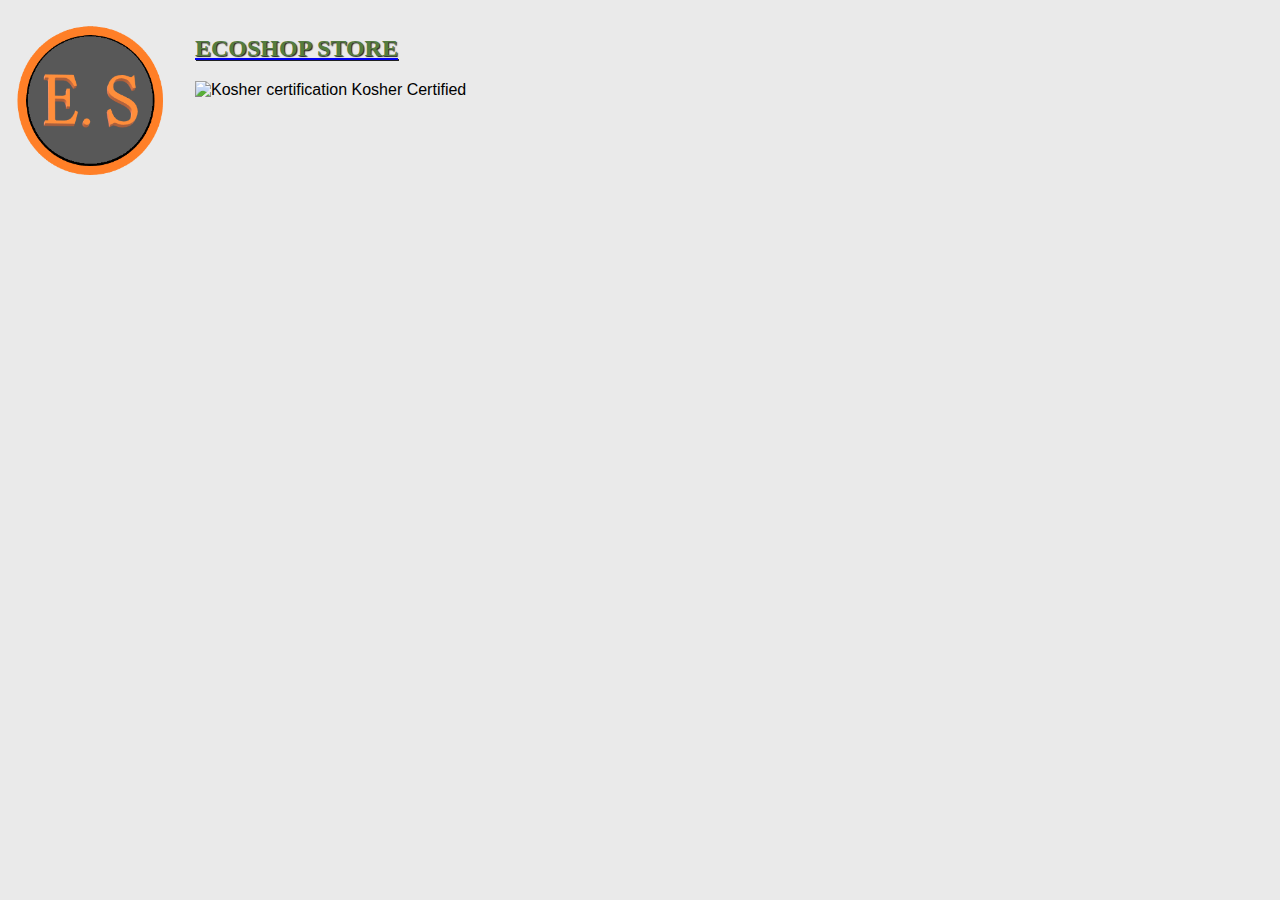
==== src/main/webapp/index.html @ 77ef1bdf "Proveedores CRUD, tabla dinamica, index html como bienvenida, cambio de nombre a la URL con el nombr" ====
<!DOCTYPE html>
<html lang="en" dir="ltr">
  <head>
    <meta charset="utf-8">
    <title>EcoShop Spring</title>
    <meta name="viewport" content="width=device-width, initial-scale=1">
    <LINK REL=StyleSheet HREF="css/index.css" TYPE="text/css">
  </head>
  <body>
    <nav id="header-nav" class="navbar navbar-default">
      <div class="container">
        <div id="navhead" class="navbar-header">

          <a href="index.html" class="pull-left visible-md visible-lg">
            <div id="logo-img" alt="Logo imagen" ></div>
          </a>

          <div id="brand" class="navbar-brand">
            <a href="index.html">
              <h1>EcoShop Store</h1>
            </a>
            <p>
              <img src="images/star-k-logo.png" alt="Kosher certification">
              <span>Kosher Certified</span>
            </p>
          </div>

        </div>
      </div>
      <div class="fin"></div>
    </nav>
  </body>
</html>
---- src/main/webapp/css/index.css ----
*{
  box-sizing: border-box;
  margin: 0px;
  border: 0px;
}

body{
  font-size: 16px;
  background-color: #EAEAEA;
  font-family: 'Oxygen', sans-serif;
}

#logo-img {
  background: url('../images/logos/logo.png') no-repeat;
  background-size: 100% 100%;
  width: 150px;
  height: 150px;
  margin: 10px 15px 10px 0;
  float: left;
}
#navhead{
  margin: 15px;
}
#brand{
  margin-left: 180px;
}
.navbar-brand a:hover, .navbar-brand a:focus {
  text-decoration: none;
}
#brand h1 { /* Restaurant name */
  font-family: 'Lora', serif;
  color: #557c3e;
  font-size: 1.5em;
  text-transform: uppercase;
  font-weight: bold;
  text-shadow: 1px 1px 1px #222;
  margin-top: 15px;
  margin-bottom: 0;
  line-height: 2.75;
}

.fin{
  clear: both;
}
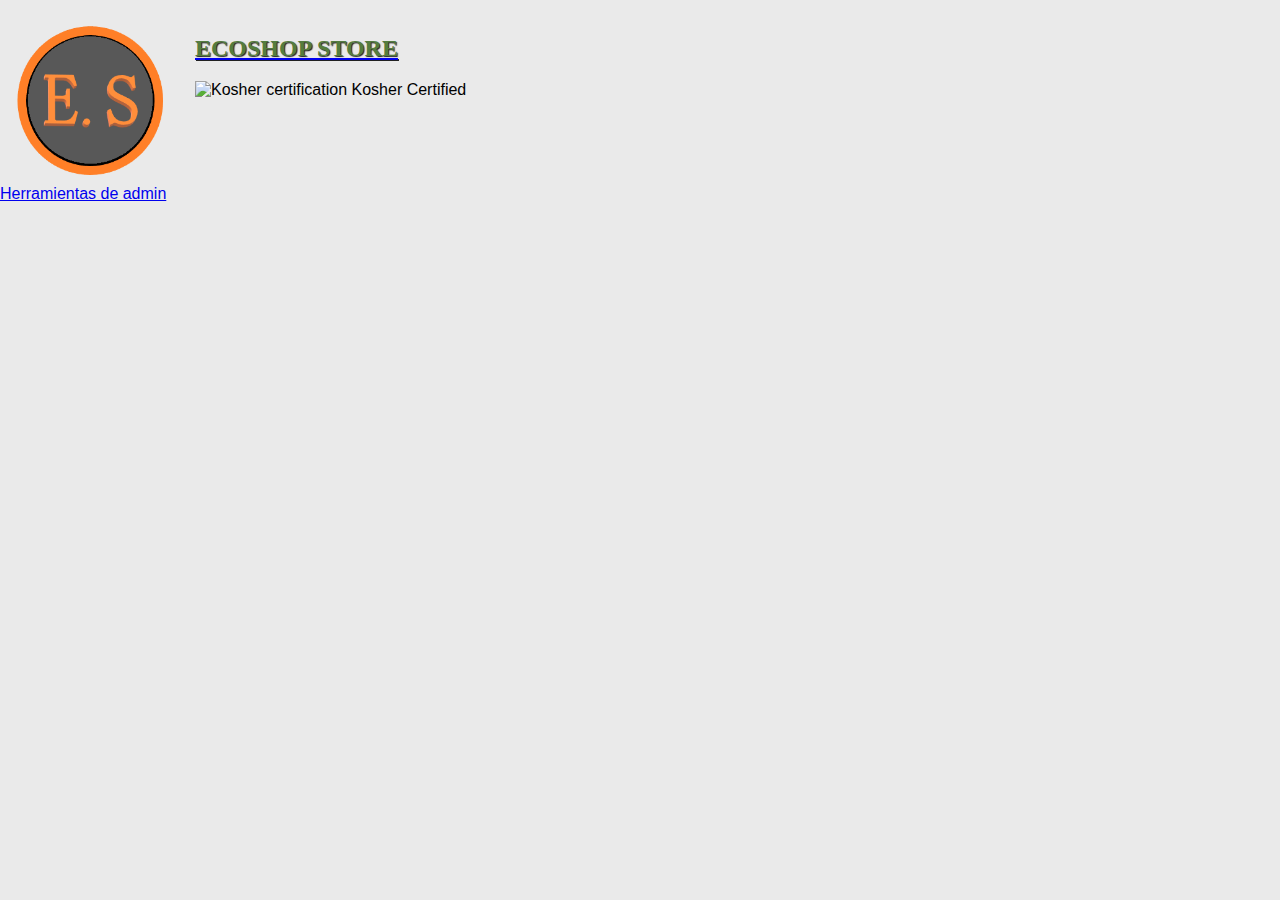
==== commit 49a4d768: "Migrar tablas y codigo a AWS.. Dependencias MariaDB" ====
--- a/src/main/webapp/index.html
+++ b/src/main/webapp/index.html
@@ -12,7 +12,7 @@
         <div id="navhead" class="navbar-header">
 
           <a href="index.html" class="pull-left visible-md visible-lg">
-            <div id="logo-img" alt="Logo imagen" ></div>
+            <div id="logo-img" alt="Logo imagen"></div>
           </a>
 
           <div id="brand" class="navbar-brand">
@@ -29,5 +29,6 @@
       </div>
       <div class="fin"></div>
     </nav>
+    <a href="admin.html">Herramientas de admin</a>
   </body>
 </html>
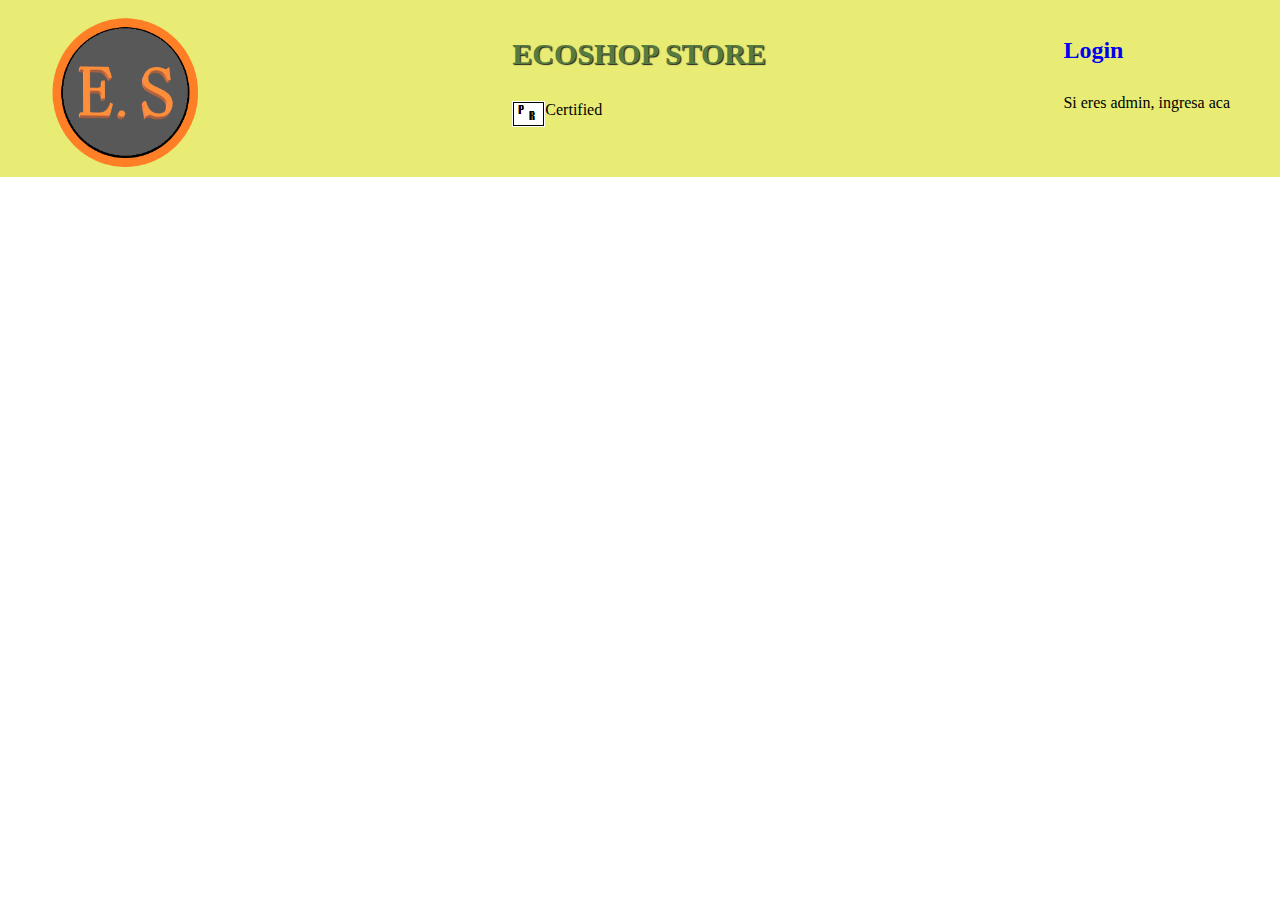
==== commit 3394ddb2: "Nueva latoneria y pintura" ====
--- a/src/main/webapp/index.html
+++ b/src/main/webapp/index.html
@@ -2,33 +2,35 @@
 <html lang="en" dir="ltr">
   <head>
     <meta charset="utf-8">
-    <title>EcoShop Spring</title>
     <meta name="viewport" content="width=device-width, initial-scale=1">
-    <LINK REL=StyleSheet HREF="css/index.css" TYPE="text/css">
+    <link rel="stylesheet" href="css/estilo.css">
+    <title>EcoShop</title>
   </head>
   <body>
-    <nav id="header-nav" class="navbar navbar-default">
+    <nav>
       <div class="container">
-        <div id="navhead" class="navbar-header">
+        <!-- Contenido 1 -->
+              <a href="index.html" class="pull-left visible-md visible-lg">
+                <div id="logo-img"></div>
+              </a>
 
-          <a href="index.html" class="pull-left visible-md visible-lg">
-            <div id="logo-img" alt="Logo imagen"></div>
-          </a>
+    	  <!-- Contenido 2 -->
+              <div class="navbar-brand">
+                <a href="index.html"><h1>EcoShop Store</h1></a>
+                <p>
+                  <img src="images/logos/pr_certificacion.png" alt="Kosher certification">
+                  <span>Certified</span>
+                </p>
+              </div>
+        <!-- Contenido 3 -->
+              <div class="login">
+                <a href="admin.html"><h2>Login</h2></a>
+                <p>
+                  Si eres admin, ingresa aca
+                </p>
+              </div>
 
-          <div id="brand" class="navbar-brand">
-            <a href="index.html">
-              <h1>EcoShop Store</h1>
-            </a>
-            <p>
-              <img src="images/star-k-logo.png" alt="Kosher certification">
-              <span>Kosher Certified</span>
-            </p>
-          </div>
-
-        </div>
       </div>
-      <div class="fin"></div>
     </nav>
-    <a href="admin.html">Herramientas de admin</a>
   </body>
 </html>
--- a/src/main/webapp/css/estilo.css
+++ b/src/main/webapp/css/estilo.css
@@ -0,0 +1,54 @@
+/* Sin espacios */
+*{
+  box-sizing: border-box;
+  margin: 0px;
+  border: 0px;
+}
+h1,h2,p{
+  margin-top: 30px;
+}
+/* Titulo */
+h1 {
+  font-family: 'Lora', serif;
+  color: #557c3e;
+  font-size: 30px ;
+  text-transform: uppercase;
+  font-weight: bold;
+  text-shadow: 1px 1px 1px #222;
+}
+
+
+/*Contenido de la fila conteiner*/
+.container{
+  display: flex;
+  flex-direction: row;
+  flex-wrap: nowrap;
+  justify-content:space-between;
+  align-items:stretch;
+  background-color: #e8ec74;
+  padding: 7px 50px 0px 50px;
+}
+
+/*Dentro del brand alinear el mini logo*/
+.navbar-brand p{
+display: flex;
+flex-direction: row;
+align-items:stretch;
+justify-content: flex-start;
+}
+
+/*Dejar sin decoracion H! y login*/
+.container a:hover, .container a:focus {
+  text-decoration: none;
+}
+.container a {
+  text-decoration: none;
+}
+
+#logo-img {
+  background: url('../images/logos/logo.png') no-repeat;
+  background-size: 100% 100%;
+  width: 150px;
+  height: 150px;
+  margin: 10px 15px 10px 0;
+}
